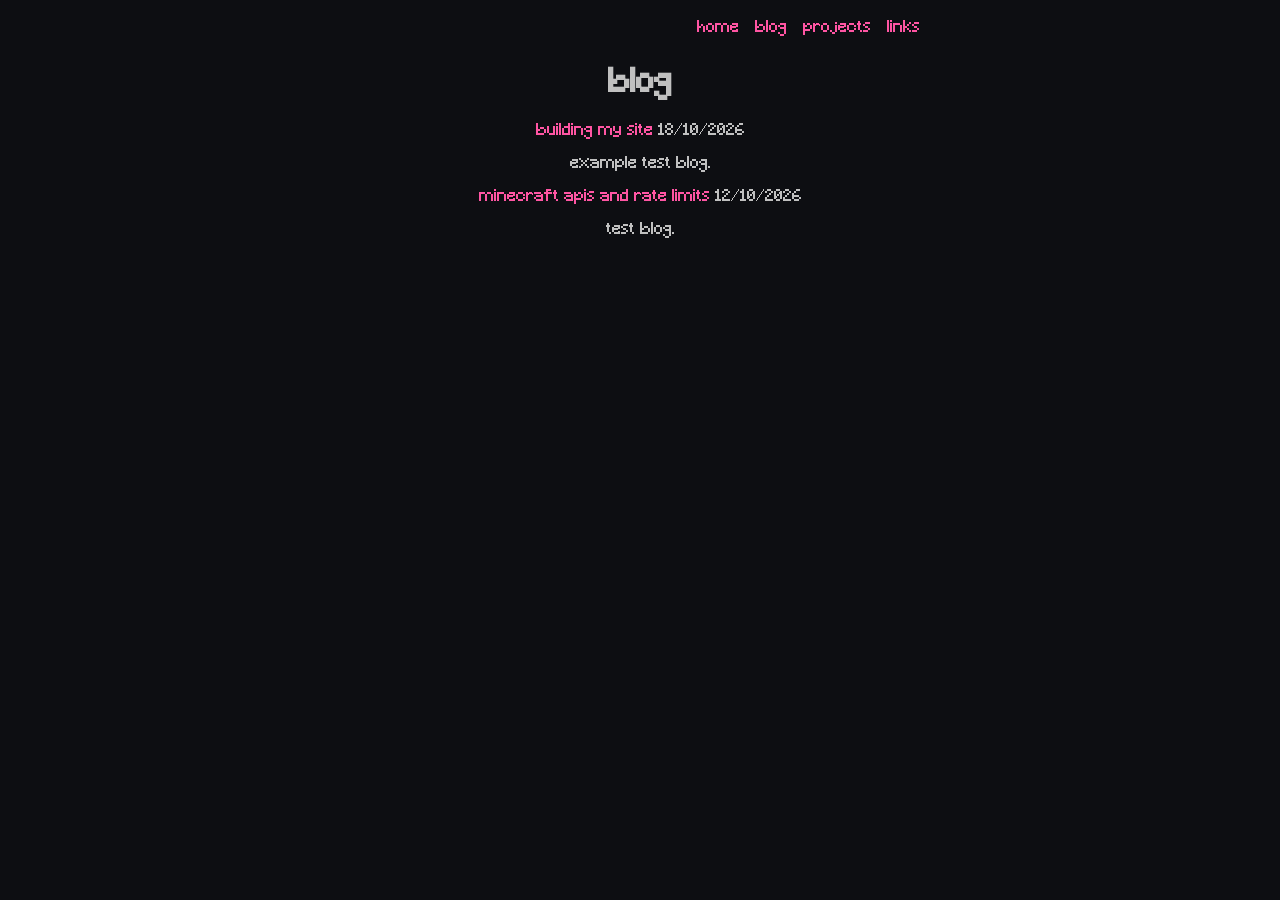
==== blog.html @ a948f089 "" ====
<!DOCTYPE html>
<html lang="en">
<head>
    <meta charset="UTF-8">
    <meta name="viewport" content="width=device-width, initial-scale=1.0">
    <title>kaylyn site • blog</title>
    <link rel="stylesheet" href="style.css">
</head>
<body>

    <div id="wrap">
        <nav class="nav">
            <a href="index.html">home</a>
            <a href="blog.html">blog</a>
            <a href="projects.html">projects</a>
            <a href="links.html">links</a>
        </nav>

        <h1 class="page-title">blog</h1>

        <div class="list-container">
            <article class="post-item">
                <div class="post-row">
                    <a href="#" class="post-title">building my site</a>
                    <span class="post-date">18/10/2026</span>
                </div>
                <p>example test blog.</p>
            </article>

            <article class="post-item">
                <div class="post-row">
                    <a href="#" class="post-title">minecraft apis and rate limits</a>
                    <span class="post-date">12/10/2026</span>
                </div>
                <p>test blog.</p>
            </article>
        </div>
    </div>

</body>
</html>
---- style.css ----
@font-face {
    font-family: 'minecraft';
    src: url('font.ttf') format('truetype');
}

:root {
    --bg-color: #0d0e12;
    --text-color: #c0c0c0;
    --accent-color: #ff55a3;
    --card-bg: #050508;
    --card-border: #ff55a3;
}

body {
    background-color: var(--bg-color);
    color: var(--text-color);
    font-family: 'minecraft', monospace;
    margin: 0;
    padding: 0;
    min-height: 100vh;
}

#wrap {
    width: 100%;
    max-width: 600px;
    margin: 0 auto;
    padding: 20px;
    box-sizing: border-box;
    text-align: center;
}

.nav {
    display: flex;
    justify-content: flex-end;
    gap: 16px;
    margin-bottom: 30px;
}

.nav a, a {
    color: var(--accent-color);
    text-decoration: none;
}

.nav a:hover, a:hover {
    color: #ff99c8;
}

.main-title {
    font-size: 2.5em;
    color: #ffffff;
    margin-bottom: 20px;
}

.card {
    background-color: var(--card-bg);
    border: 1px solid var(--card-border);
    padding: 24px;
    border-radius: 4px;
    text-align: left;
    box-shadow: 0 4px 20px rgba(0, 0, 0, 0.5);
}

.card h2 {
    color: var(--accent-color);
    margin-top: 0;
    font-size: 1.4em;
}

.info-list {
    list-style: none;
    padding-left: 0;
    margin: 20px 0;
}

.info-list li {
    margin-bottom: 8px;
}

.info-list li span {
    color: var(--accent-color);
    margin-right: 6px;
}

.outro {
    font-size: 0.9em;
    color: #888888;
    margin-top: 20px;
}

.buttons {
    display: flex;
    justify-content: center;
    gap: 12px;
    margin-top: 24px;
}
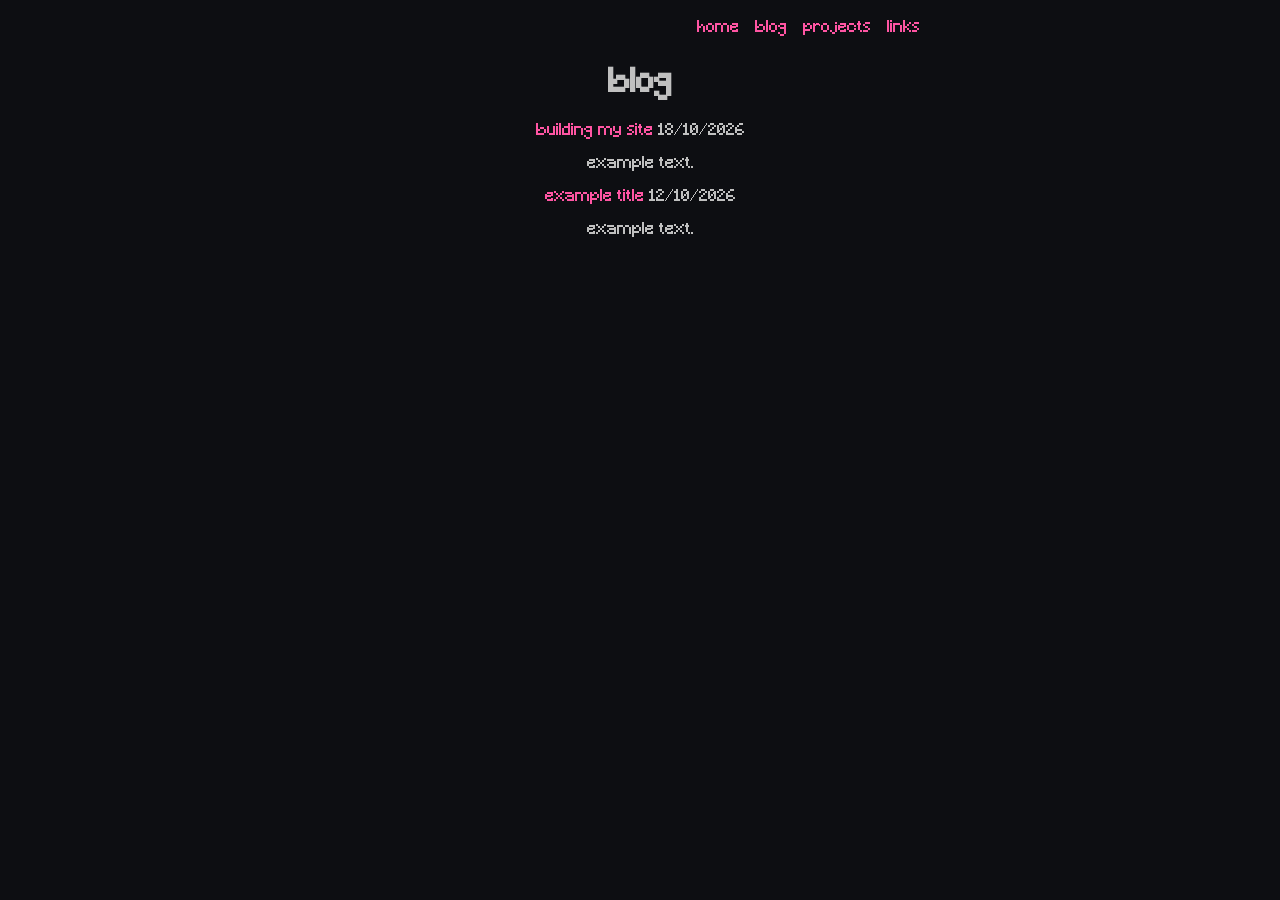
==== commit 5238eeaf: "" ====
--- a/blog.html
+++ b/blog.html
@@ -24,15 +24,15 @@
                     <a href="#" class="post-title">building my site</a>
                     <span class="post-date">18/10/2026</span>
                 </div>
-                <p>example test blog.</p>
+                <p>example text.</p>
             </article>
 
             <article class="post-item">
                 <div class="post-row">
-                    <a href="#" class="post-title">minecraft apis and rate limits</a>
+                    <a href="#" class="post-title">example title</a>
                     <span class="post-date">12/10/2026</span>
                 </div>
-                <p>test blog.</p>
+                <p>example text.</p>
             </article>
         </div>
     </div>
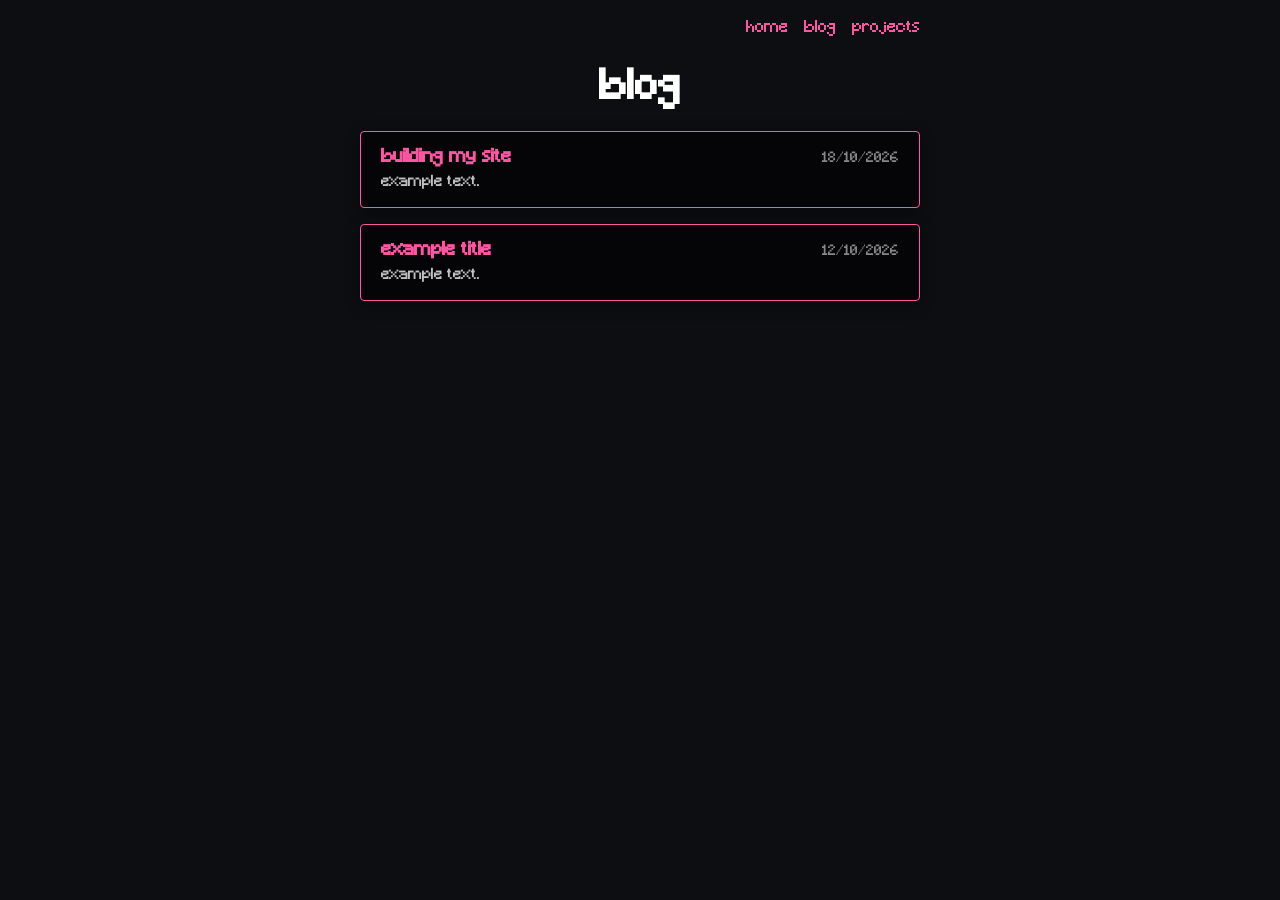
==== commit 08201889: "Remove links section from blog navigation" ====
--- a/blog.html
+++ b/blog.html
@@ -13,7 +13,6 @@
             <a href="index.html">home</a>
             <a href="blog.html">blog</a>
             <a href="projects.html">projects</a>
-            <a href="links.html">links</a>
         </nav>
 
         <h1 class="page-title">blog</h1>
@@ -38,4 +37,4 @@
     </div>
 
 </body>
-</html>+</html>
--- a/style.css
+++ b/style.css
@@ -7,8 +7,10 @@
     --bg-color: #0d0e12;
     --text-color: #c0c0c0;
     --accent-color: #ff55a3;
+    --accent-hover: #ff99c8;
     --card-bg: #050508;
     --card-border: #ff55a3;
+    --muted-text: #888888;
 }
 
 body {
@@ -39,13 +41,14 @@
 .nav a, a {
     color: var(--accent-color);
     text-decoration: none;
+    transition: color 0.2s ease;
 }
 
 .nav a:hover, a:hover {
-    color: #ff99c8;
+    color: var(--accent-hover);
 }
 
-.main-title {
+.main-title, .page-title {
     font-size: 2.5em;
     color: #ffffff;
     margin-bottom: 20px;
@@ -83,7 +86,7 @@
 
 .outro {
     font-size: 0.9em;
-    color: #888888;
+    color: var(--muted-text);
     margin-top: 20px;
 }
 
@@ -92,4 +95,48 @@
     justify-content: center;
     gap: 12px;
     margin-top: 24px;
-}+}
+
+.list-container {
+    display: flex;
+    flex-direction: column;
+    gap: 16px;
+    text-align: left;
+}
+
+.post-item {
+    background-color: var(--card-bg);
+    border: 1px solid var(--card-border);
+    padding: 16px 20px;
+    border-radius: 4px;
+    box-shadow: 0 4px 15px rgba(0, 0, 0, 0.4);
+}
+
+.post-row {
+    display: flex;
+    justify-content: space-between;
+    align-items: baseline;
+    margin-bottom: 8px;
+}
+
+.post-title {
+    font-size: 1.1em;
+    font-weight: bold;
+    color: var(--accent-color);
+}
+
+.post-title:hover {
+    color: var(--accent-hover);
+    text-decoration: underline;
+}
+
+.post-date {
+    font-size: 0.85em;
+    color: var(--muted-text);
+}
+
+.post-item p {
+    margin: 0;
+    font-size: 0.95em;
+    color: var(--text-color);
+}
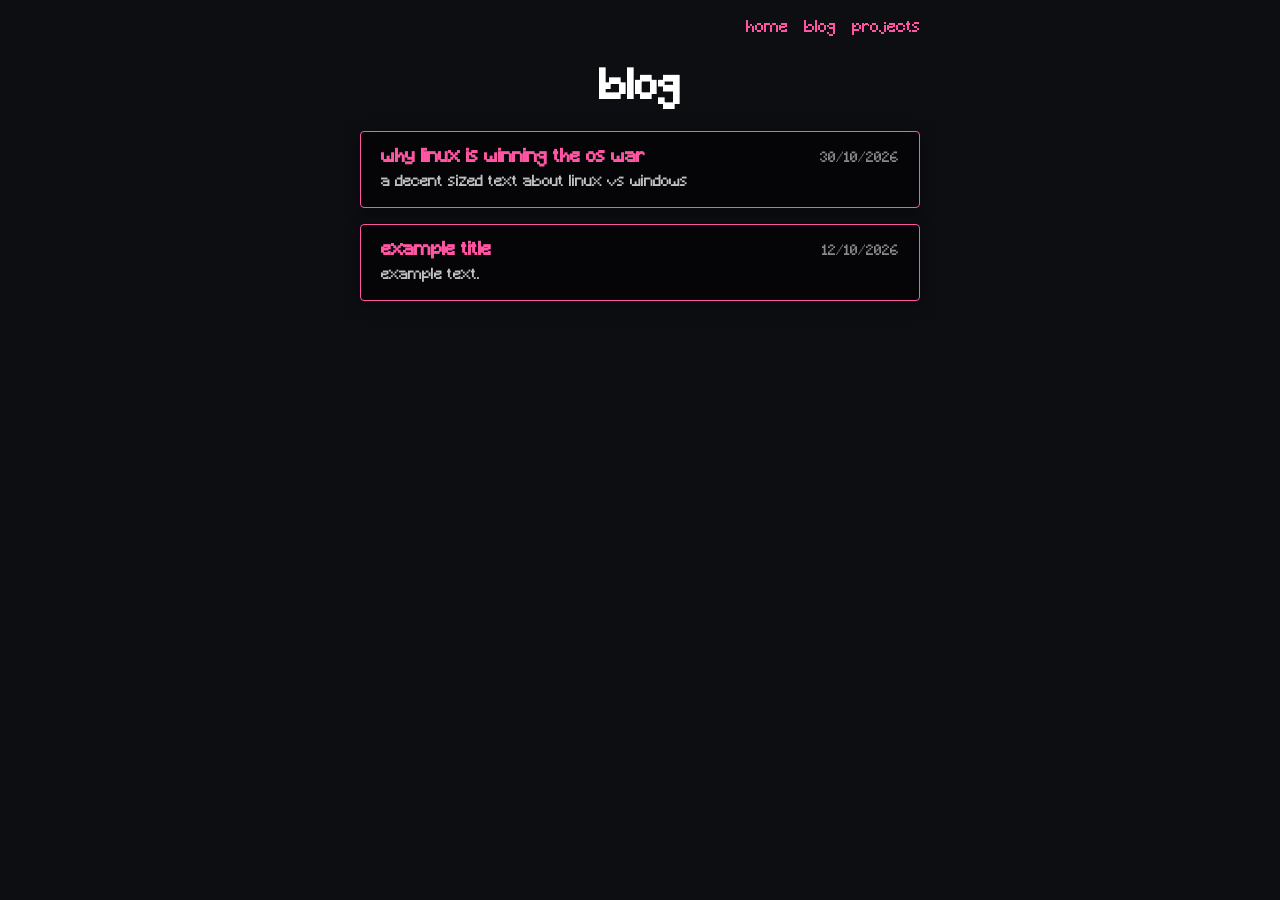
==== commit 241e964a: "Update blog.html" ====
--- a/blog.html
+++ b/blog.html
@@ -20,10 +20,10 @@
         <div class="list-container">
             <article class="post-item">
                 <div class="post-row">
-                    <a href="#" class="post-title">building my site</a>
-                    <span class="post-date">18/10/2026</span>
+                    <a href="blogs/example" class="post-title">why linux is winning the os war</a>
+                    <span class="post-date">30/10/2026</span>
                 </div>
-                <p>example text.</p>
+                <p>a decent sized text about linux vs windows</p>
             </article>
 
             <article class="post-item">
